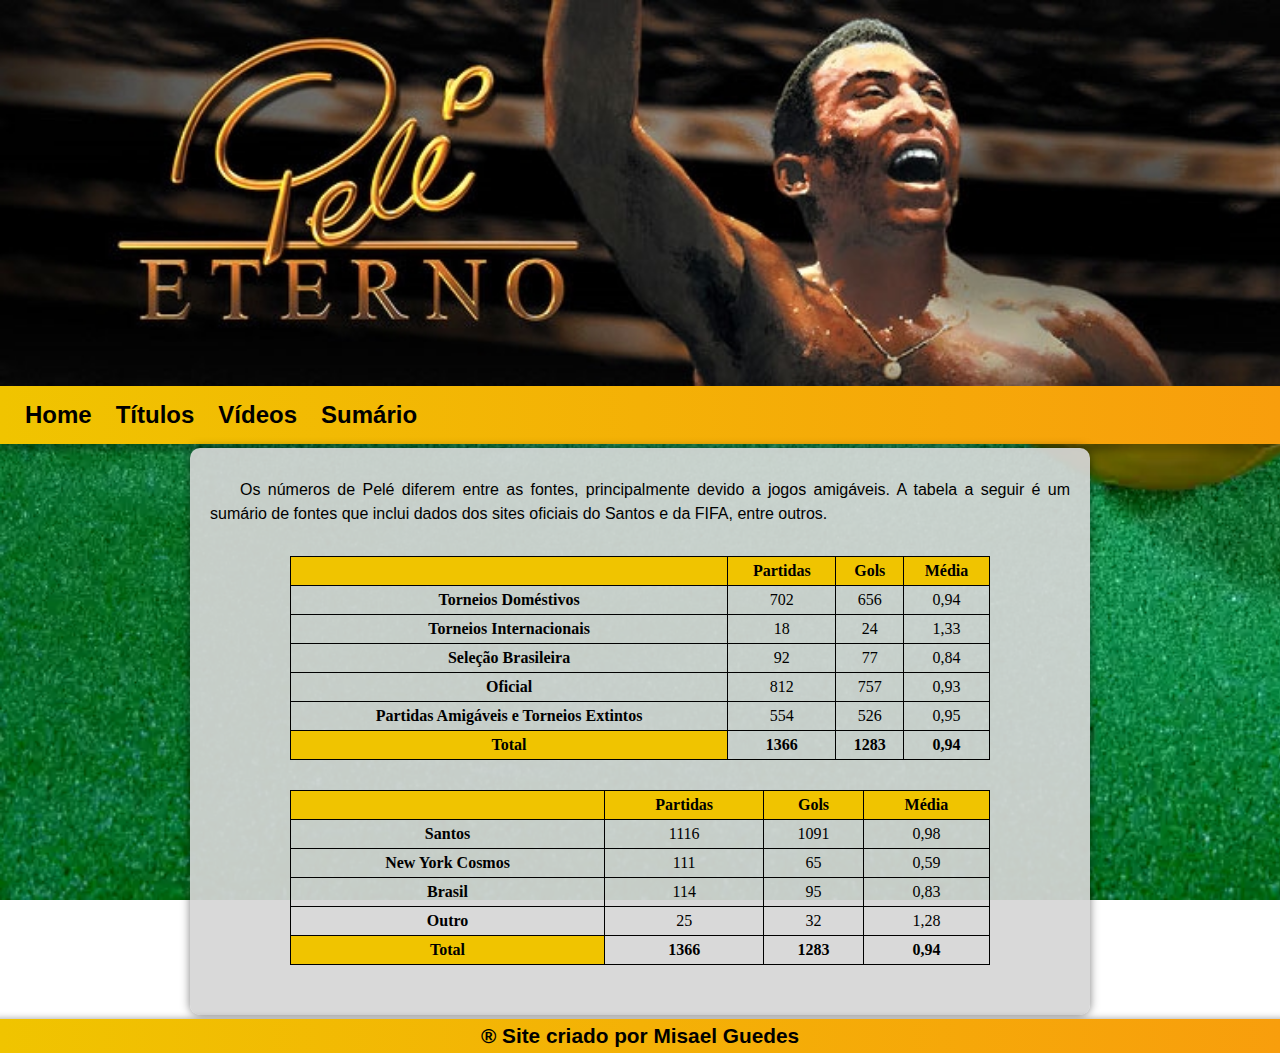
==== sumario.html @ aff4dcbd "Criei Sumário" ====
<!DOCTYPE html>
<html lang="pt-br">
<head>
    <meta charset="UTF-8">
    <meta http-equiv="X-UA-Compatible" content="IE=edge">
    <meta name="viewport" content="width=device-width, initial-scale=1.0">
    <link rel="shortcut icon" href="imagens/coroa.ico" type="image/x-icon">
    <link rel="stylesheet" href="css/style.css">
    <title>Pelé Eterno</title>
</head>
<body>
    <body>
        <header>
            <img src="imagens/pele-eterno.jpg" alt="Logo">
        </header>
        <nav>
            <a href="index.html">Home</a>
            <a href="titulos.html">Títulos</a>
            <a href="videos.html">Vídeos</a>
            <a href="#">Sumário</a>
        </nav>
        <main>
            <article>
                <p class="sumario">Os números de Pelé diferem entre as fontes, principalmente devido a jogos amigáveis. A tabela a seguir é um sumário de fontes que inclui dados dos sites oficiais do Santos e da FIFA, entre outros.</p>
                <table id="tb1">
                    <thead>
                        <tr>
                            <th class="titulosumario"></th>
                            <th scope="col" class="titulosumario">Partidas</th>
                            <th scope="col" class="titulosumario">Gols</th>
                            <th scope="col" class="titulosumario">Média</th>
                        </tr>
                    </thead>
                    <tbody>
                        <tr>
                            <th scope="row">Torneios Doméstivos</th>
                            <td>702</td>
                            <td>656</td>
                            <td>0,94</td>
                        </tr>
                        <tr>
                            <th scope="row">Torneios Internacionais</th>
                            <td>18</td>
                            <td>24</td>
                            <td>1,33</td>
                        </tr>
                        <tr>
                            <th scope="row">Seleção Brasileira</th>
                            <td>92</td>
                            <td>77</td>
                            <td>0,84</td>
                        </tr>
                        <tr>
                            <th scope="row">Oficial</th>
                            <td>812</td>
                            <td>757</td>
                            <td>0,93</td>
                        </tr>
                        <tr>
                            <th scope="row">Partidas Amigáveis e Torneios Extintos</th>
                            <td>554</td>
                            <td>526</td>
                            <td>0,95</td>
                        </tr>
                    </tbody>
                    <tfoot>
                        <tr>
                            <th scope="row" class="titulosumario">Total</th>
                            <td><strong>1366</strong></td>
                            <td><strong>1283</strong></td>
                            <td><strong>0,94</strong></td>
                        </tr>
                    </tfoot>
                </table>
                <table id="tb2">
                    <thead>
                        <th class="titulosumario"></th>
                        <th scope="col" class="titulosumario">Partidas</th>
                        <th scope="col" class="titulosumario">Gols</th>
                        <th scope="col" class="titulosumario">Média</th>
                    </thead>
                    <tbody>
                        <tr>
                            <th scope="row">Santos</th>
                            <td>1116</td>
                            <td>1091</td>
                            <td>0,98</td>
                        </tr>
                        <tr>
                            <th scope="row">New York Cosmos</th>
                            <td>111</td>
                            <td>65</td>
                            <td>0,59</td>
                        </tr>
                        <tr>
                            <th scope="row">Brasil</th>
                            <td>114</td>
                            <td>95</td>
                            <td>0,83</td>
                        </tr>
                        <tr>
                            <th scope="row">Outro</th>
                            <td>25</td>
                            <td>32</td>
                            <td>1,28</td>
                        </tr>
                    </tbody>
                    <tfoot>
                        <tr>
                            <th scope="row" class="titulosumario">Total</th>
                            <td><strong>1366</strong></td>
                            <td><strong>1283</strong></td>
                            <td><strong>0,94</strong></td>
                        </tr>
                    </tfoot>
                </table>
            </article>
        </main>
        <footer>
            <p>&reg; Site criado por <a href="https://github.com/misaelguedes" target="_blank">Misael Guedes</a></p>
        </footer>
    </body>
    </html>
</body>
</html>
---- css/style.css ----
@charset "UTF-8";

@import url('https://fonts.googleapis.com/css2?family=Tiro+Devanagari+Hindi&display=swap');

:root {
    --cor1: #EBF80C;
    --cor2: #EBD80C;
    --cor3: #F0C400;
    --cor4: #D99E0B;
    --cor5: #F89E0C;
}

* {
    margin: 0px;
    padding: 0px;
}

body {
    background-image: url(../imagens/background.jpg);
    background-attachment: fixed;
    background-size: cover;
}

header img {
    width: 100%;
    margin-bottom: -4px;
}

nav {
    background-image: linear-gradient(to right, var(--cor3), var(--cor5));
    padding: 15px;
    box-shadow: 0px 7px 7px rgba(0, 0, 0, 0.288);
    min-width: 300px;
}

nav > a {
    color: black;
    padding: 10px;
    font-family: Arial, Helvetica, sans-serif;
    font-size: 1.5em;
    text-decoration: none;
    font-weight: bold;
    min-width: 300px;
}

nav > a:hover {
    color: var(--cor3);
    background-color: black;
    border-radius: 10px;
    transition-duration: 0.5s;
}

main {
    background-color: rgba(214, 214, 214, 0.925);
    min-width: 300px;
    max-width: 900px;
    margin: auto;
    margin-top: 4px;
    padding-bottom: 20px;
    border-radius: 10px;
    box-shadow: 0px 0px 10px rgba(0, 0, 0, 0.5);
}

main h1 {
    color: black;
    font-family: 'Tiro Devanagari Hindi', serif;
    font-size: 1.7em;
    font-weight: bold;
    padding: 15px;
    text-indent: 20px;
}

main h2 {
    background-image: linear-gradient(to right, var(--cor3), transparent);
    font-family: 'Tiro Devanagari Hindi', serif;
    font-size: 1.5em;
    font-weight: bold;
    text-indent: 20px;
    margin: 20px;
    padding: 1px;
}

main h3 {
    font-family: 'Tiro Devanagari Hindi', serif;
    font-size: 1.3em;
    font-weight: bold;
    text-indent: 20px;
    margin: 15px;
}

main p {
    font-family: Arial, Helvetica, sans-serif;
    font-size: 1em;
    text-align: justify;
    text-indent: 30px;
    line-height: 1.5em;
    margin: 0px 20px;
}

main img {
    margin: auto;
    display: block;
    width: 400px;
    min-width: 30vw;
    max-width: 90vw;
    border-radius: 10px;
    margin-top: 20px;
    margin-bottom: 20px;
}

hr {
    height: 5px;
    margin-bottom: 20px;
    margin-top: 20px;
}

.titulosmenu {
    text-align: center;
}

.titulosumario {
    background-color: var(--cor3);
}

ul {
    font-family: Arial, Helvetica, sans-serif;
    font-size: 1em;
    text-align: justify;
    line-height: 1.5em;
    margin: 20px;
    padding-left: 40px;
    list-style: disc;
}

div.video {
    background-color: var(--cor5);
    margin: 20px;
    padding: 20px;
    padding-bottom: 50%;
    position: relative;
}

div.video > iframe {
    position: absolute;
    top: 5%;
    left: 5%;
    width: 90%;
    height: 90%;
}

p.sumario {
    padding-top: 30px;
    padding-bottom: 30px;
}

table {
    width: 700px;
    margin: auto;
    border-collapse: collapse;
    text-align: center;
}

table#tb1 {
    margin-bottom: 30px;
}

table#tb2 {
    margin-bottom: 30px;
}

td, th {
    border: 1px solid black;
    padding: 5px;
}

footer {
    font-family: Arial, Helvetica, sans-serif;
    font-size: 1.3em;
    font-weight: bold;
    color: black;
    background-image: linear-gradient(to right, var(--cor3), var(--cor5));
    margin-top: 4px;
    padding: 5px;
    text-align: center;
    box-shadow: 0px 7px 7px 7px rgba(0, 0, 0, 0.39);
}

footer a {
    color: black;
    font-weight: bolder;
    text-decoration: none;
}

footer a:hover {
    text-decoration: underline;
}
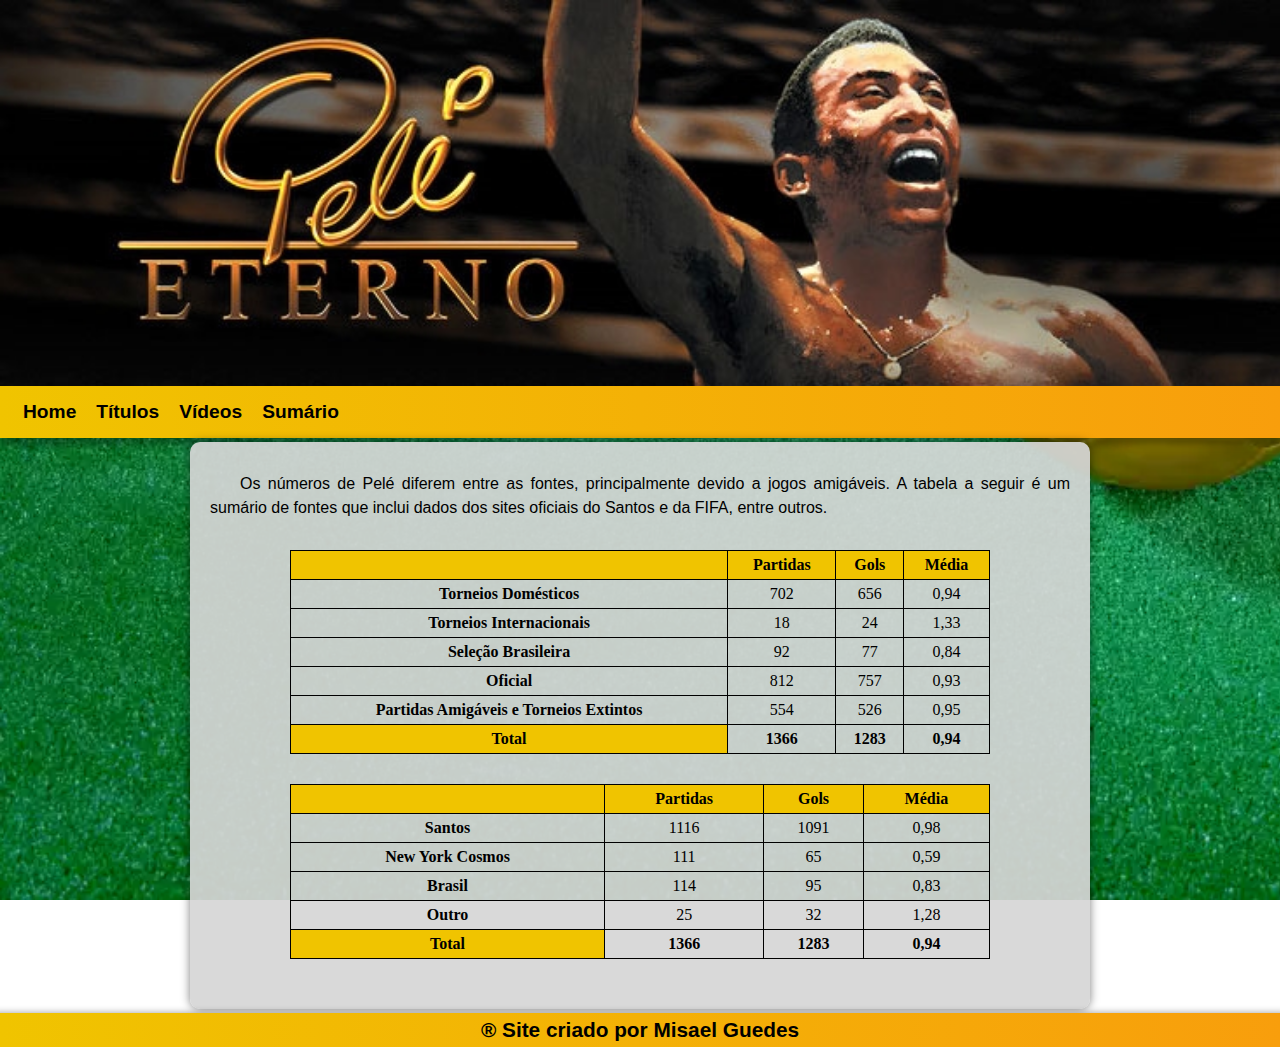
==== commit 67d1693c: "Atualizei" ====
--- a/sumario.html
+++ b/sumario.html
@@ -33,7 +33,7 @@
                     </thead>
                     <tbody>
                         <tr>
-                            <th scope="row">Torneios Doméstivos</th>
+                            <th scope="row">Torneios Domésticos</th>
                             <td>702</td>
                             <td>656</td>
                             <td>0,94</td>
--- a/css/style.css
+++ b/css/style.css
@@ -30,17 +30,15 @@
     background-image: linear-gradient(to right, var(--cor3), var(--cor5));
     padding: 15px;
     box-shadow: 0px 7px 7px rgba(0, 0, 0, 0.288);
-    min-width: 300px;
 }
 
 nav > a {
     color: black;
-    padding: 10px;
+    padding: 8px;
     font-family: Arial, Helvetica, sans-serif;
-    font-size: 1.5em;
+    font-size: 1.2em;
     text-decoration: none;
     font-weight: bold;
-    min-width: 300px;
 }
 
 nav > a:hover {
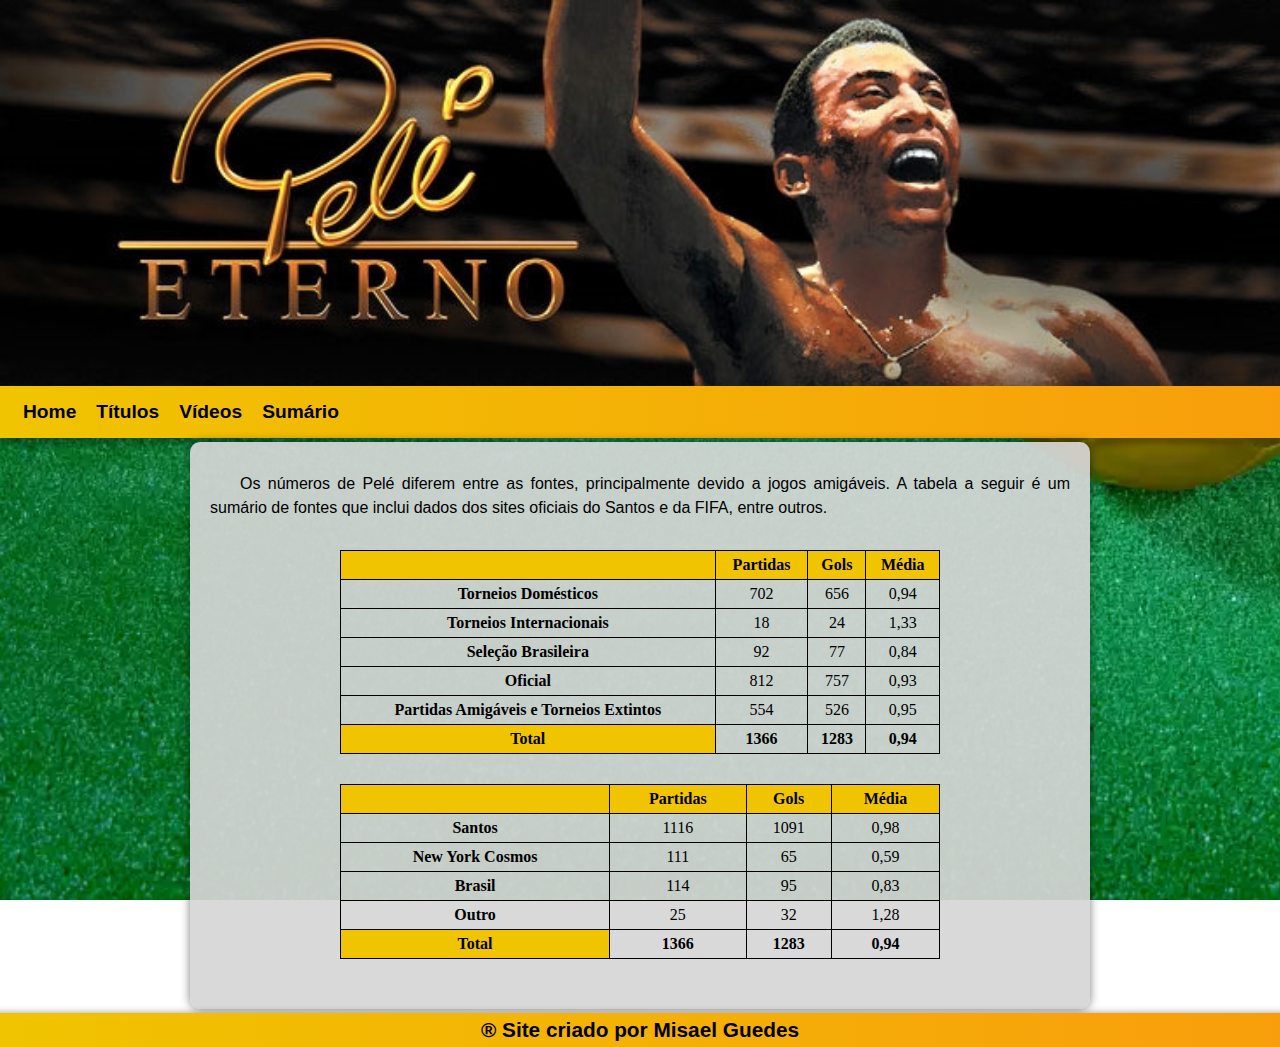
==== commit 810d14e3: "Tabela responsiva no sumário" ====
--- a/sumario.html
+++ b/sumario.html
@@ -22,98 +22,100 @@
         <main>
             <article>
                 <p class="sumario">Os números de Pelé diferem entre as fontes, principalmente devido a jogos amigáveis. A tabela a seguir é um sumário de fontes que inclui dados dos sites oficiais do Santos e da FIFA, entre outros.</p>
-                <table id="tb1">
-                    <thead>
-                        <tr>
+                <div id="container">
+                    <table class="tb1">
+                        <thead>
+                            <tr>
+                                <th class="titulosumario"></th>
+                                <th scope="col" class="titulosumario">Partidas</th>
+                                <th scope="col" class="titulosumario">Gols</th>
+                                <th scope="col" class="titulosumario">Média</th>
+                            </tr>
+                        </thead>
+                        <tbody>
+                            <tr>
+                                <th scope="row">Torneios Domésticos</th>
+                                <td>702</td>
+                                <td>656</td>
+                                <td>0,94</td>
+                            </tr>
+                            <tr>
+                                <th scope="row">Torneios Internacionais</th>
+                                <td>18</td>
+                                <td>24</td>
+                                <td>1,33</td>
+                            </tr>
+                            <tr>
+                                <th scope="row">Seleção Brasileira</th>
+                                <td>92</td>
+                                <td>77</td>
+                                <td>0,84</td>
+                            </tr>
+                            <tr>
+                                <th scope="row">Oficial</th>
+                                <td>812</td>
+                                <td>757</td>
+                                <td>0,93</td>
+                            </tr>
+                            <tr>
+                                <th scope="row">Partidas Amigáveis e Torneios Extintos</th>
+                                <td>554</td>
+                                <td>526</td>
+                                <td>0,95</td>
+                            </tr>
+                        </tbody>
+                        <tfoot>
+                            <tr>
+                                <th scope="row" class="titulosumario">Total</th>
+                                <td><strong>1366</strong></td>
+                                <td><strong>1283</strong></td>
+                                <td><strong>0,94</strong></td>
+                            </tr>
+                        </tfoot>
+                    </table>
+                    <table class="tb2">
+                        <thead>
                             <th class="titulosumario"></th>
                             <th scope="col" class="titulosumario">Partidas</th>
                             <th scope="col" class="titulosumario">Gols</th>
                             <th scope="col" class="titulosumario">Média</th>
-                        </tr>
-                    </thead>
-                    <tbody>
-                        <tr>
-                            <th scope="row">Torneios Domésticos</th>
-                            <td>702</td>
-                            <td>656</td>
-                            <td>0,94</td>
-                        </tr>
-                        <tr>
-                            <th scope="row">Torneios Internacionais</th>
-                            <td>18</td>
-                            <td>24</td>
-                            <td>1,33</td>
-                        </tr>
-                        <tr>
-                            <th scope="row">Seleção Brasileira</th>
-                            <td>92</td>
-                            <td>77</td>
-                            <td>0,84</td>
-                        </tr>
-                        <tr>
-                            <th scope="row">Oficial</th>
-                            <td>812</td>
-                            <td>757</td>
-                            <td>0,93</td>
-                        </tr>
-                        <tr>
-                            <th scope="row">Partidas Amigáveis e Torneios Extintos</th>
-                            <td>554</td>
-                            <td>526</td>
-                            <td>0,95</td>
-                        </tr>
-                    </tbody>
-                    <tfoot>
-                        <tr>
-                            <th scope="row" class="titulosumario">Total</th>
-                            <td><strong>1366</strong></td>
-                            <td><strong>1283</strong></td>
-                            <td><strong>0,94</strong></td>
-                        </tr>
-                    </tfoot>
-                </table>
-                <table id="tb2">
-                    <thead>
-                        <th class="titulosumario"></th>
-                        <th scope="col" class="titulosumario">Partidas</th>
-                        <th scope="col" class="titulosumario">Gols</th>
-                        <th scope="col" class="titulosumario">Média</th>
-                    </thead>
-                    <tbody>
-                        <tr>
-                            <th scope="row">Santos</th>
-                            <td>1116</td>
-                            <td>1091</td>
-                            <td>0,98</td>
-                        </tr>
-                        <tr>
-                            <th scope="row">New York Cosmos</th>
-                            <td>111</td>
-                            <td>65</td>
-                            <td>0,59</td>
-                        </tr>
-                        <tr>
-                            <th scope="row">Brasil</th>
-                            <td>114</td>
-                            <td>95</td>
-                            <td>0,83</td>
-                        </tr>
-                        <tr>
-                            <th scope="row">Outro</th>
-                            <td>25</td>
-                            <td>32</td>
-                            <td>1,28</td>
-                        </tr>
-                    </tbody>
-                    <tfoot>
-                        <tr>
-                            <th scope="row" class="titulosumario">Total</th>
-                            <td><strong>1366</strong></td>
-                            <td><strong>1283</strong></td>
-                            <td><strong>0,94</strong></td>
-                        </tr>
-                    </tfoot>
-                </table>
+                        </thead>
+                        <tbody>
+                            <tr>
+                                <th scope="row">Santos</th>
+                                <td>1116</td>
+                                <td>1091</td>
+                                <td>0,98</td>
+                            </tr>
+                            <tr>
+                                <th scope="row">New York Cosmos</th>
+                                <td>111</td>
+                                <td>65</td>
+                                <td>0,59</td>
+                            </tr>
+                            <tr>
+                                <th scope="row">Brasil</th>
+                                <td>114</td>
+                                <td>95</td>
+                                <td>0,83</td>
+                            </tr>
+                            <tr>
+                                <th scope="row">Outro</th>
+                                <td>25</td>
+                                <td>32</td>
+                                <td>1,28</td>
+                            </tr>
+                        </tbody>
+                        <tfoot>
+                            <tr>
+                                <th scope="row" class="titulosumario">Total</th>
+                                <td><strong>1366</strong></td>
+                                <td><strong>1283</strong></td>
+                                <td><strong>0,94</strong></td>
+                            </tr>
+                        </tfoot>
+                    </table>
+                </div>
             </article>
         </main>
         <footer>
--- a/css/style.css
+++ b/css/style.css
@@ -152,23 +152,27 @@
 }
 
 table {
-    width: 700px;
+    width: 600px;
     margin: auto;
     border-collapse: collapse;
     text-align: center;
 }
 
-table#tb1 {
+table.tb1 {
     margin-bottom: 30px;
 }
 
-table#tb2 {
+table.tb2 {
     margin-bottom: 30px;
 }
 
 td, th {
     border: 1px solid black;
     padding: 5px;
+}
+
+div#container {
+    overflow: auto;
 }
 
 footer {
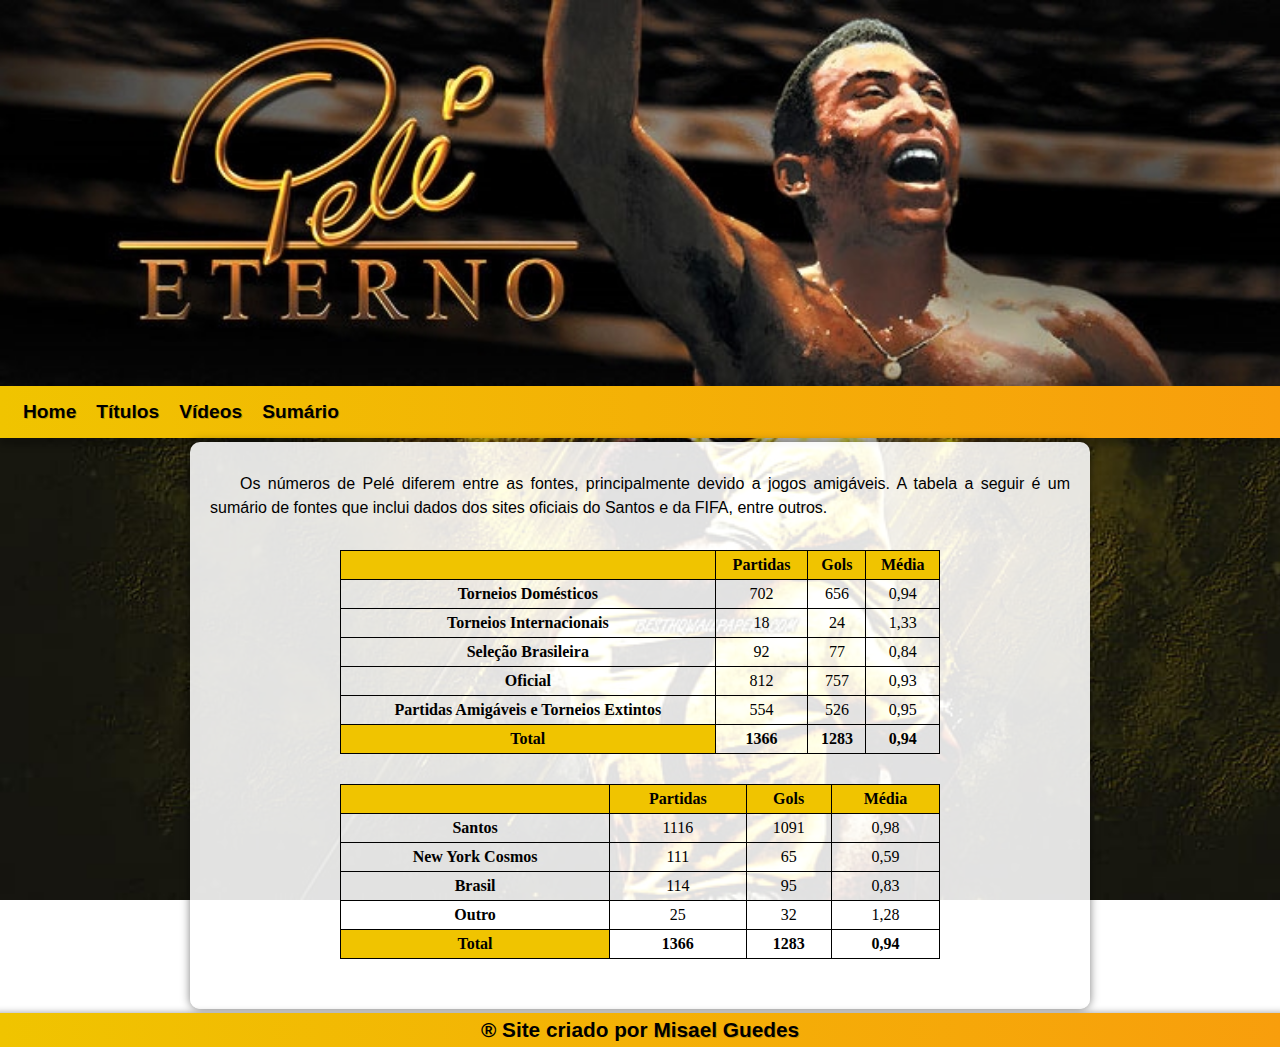
==== commit bc9af3dd: "Criei estilo retrato" ====
--- a/sumario.html
+++ b/sumario.html
@@ -5,8 +5,9 @@
     <meta http-equiv="X-UA-Compatible" content="IE=edge">
     <meta name="viewport" content="width=device-width, initial-scale=1.0">
     <link rel="shortcut icon" href="imagens/coroa.ico" type="image/x-icon">
-    <link rel="stylesheet" href="css/style.css">
-    <title>Pelé Eterno</title>
+    <link rel="stylesheet" href="css/style.css" media="all">
+    <link rel="stylesheet" href="css/retrato.css" media="screen and (orientation: portrait)">
+    <title>Sumário</title>
 </head>
 <body>
     <body>
@@ -32,7 +33,7 @@
                                 <th scope="col" class="titulosumario">Média</th>
                             </tr>
                         </thead>
-                        <tbody>
+                         <tbody>
                             <tr>
                                 <th scope="row">Torneios Domésticos</th>
                                 <td>702</td>
@@ -63,15 +64,15 @@
                                 <td>526</td>
                                 <td>0,95</td>
                             </tr>
-                        </tbody>
-                        <tfoot>
+                         </tbody>
+                         <tfoot>
                             <tr>
                                 <th scope="row" class="titulosumario">Total</th>
                                 <td><strong>1366</strong></td>
                                 <td><strong>1283</strong></td>
                                 <td><strong>0,94</strong></td>
                             </tr>
-                        </tfoot>
+                         </tfoot>
                     </table>
                     <table class="tb2">
                         <thead>
@@ -82,29 +83,29 @@
                         </thead>
                         <tbody>
                             <tr>
-                                <th scope="row">Santos</th>
-                                <td>1116</td>
-                                <td>1091</td>
-                                <td>0,98</td>
+                             <th scope="row">Santos</th>
+                             <td>1116</td>
+                             <td>1091</td>
+                             <td>0,98</td>
                             </tr>
+                         <tr>
+                             <th scope="row">New York Cosmos</th>
+                             <td>111</td>
+                             <td>65</td>
+                             <td>0,59</td>
+                         </tr>
                             <tr>
-                                <th scope="row">New York Cosmos</th>
-                                <td>111</td>
-                                <td>65</td>
-                                <td>0,59</td>
-                            </tr>
+                              <th scope="row">Brasil</th>
+                              <td>114</td>
+                             <td>95</td>
+                             <td>0,83</td>
+                         </tr>
                             <tr>
-                                <th scope="row">Brasil</th>
-                                <td>114</td>
-                                <td>95</td>
-                                <td>0,83</td>
-                            </tr>
-                            <tr>
-                                <th scope="row">Outro</th>
-                                <td>25</td>
-                                <td>32</td>
-                                <td>1,28</td>
-                            </tr>
+                             <th scope="row">Outro</th>
+                             <td>25</td>
+                             <td>32</td>
+                             <td>1,28</td>
+                         </tr>
                         </tbody>
                         <tfoot>
                             <tr>
--- a/css/style.css
+++ b/css/style.css
@@ -38,6 +38,7 @@
     font-family: Arial, Helvetica, sans-serif;
     font-size: 1.2em;
     text-decoration: none;
+    text-shadow: 1px 1px 0px rgba(0, 0, 0, 0.205);
     font-weight: bold;
 }
 
@@ -49,7 +50,7 @@
 }
 
 main {
-    background-color: rgba(214, 214, 214, 0.925);
+    background-color: rgba(255, 255, 255, 0.877);
     min-width: 300px;
     max-width: 900px;
     margin: auto;
@@ -98,9 +99,7 @@
 main img {
     margin: auto;
     display: block;
-    width: 400px;
-    min-width: 30vw;
-    max-width: 90vw;
+    max-width: 400px;
     border-radius: 10px;
     margin-top: 20px;
     margin-bottom: 20px;
@@ -191,6 +190,7 @@
     color: black;
     font-weight: bolder;
     text-decoration: none;
+    text-shadow: 1px 1px 0px rgba(0, 0, 0, 0.205);
 }
 
 footer a:hover {
--- a/css/retrato.css
+++ b/css/retrato.css
@@ -0,0 +1,24 @@
+@charset "UTF-8";
+
+body {
+    background-attachment: fixed;
+    background-size: cover;
+    background-position: center;
+}
+
+main img {
+    min-width: 30vw;
+    max-width: 90vw;
+}
+
+table {
+    max-width: 200px;
+}
+
+table.tb2 {
+    max-width: 325px;
+}
+
+ul {
+    padding-left: 20px;
+}